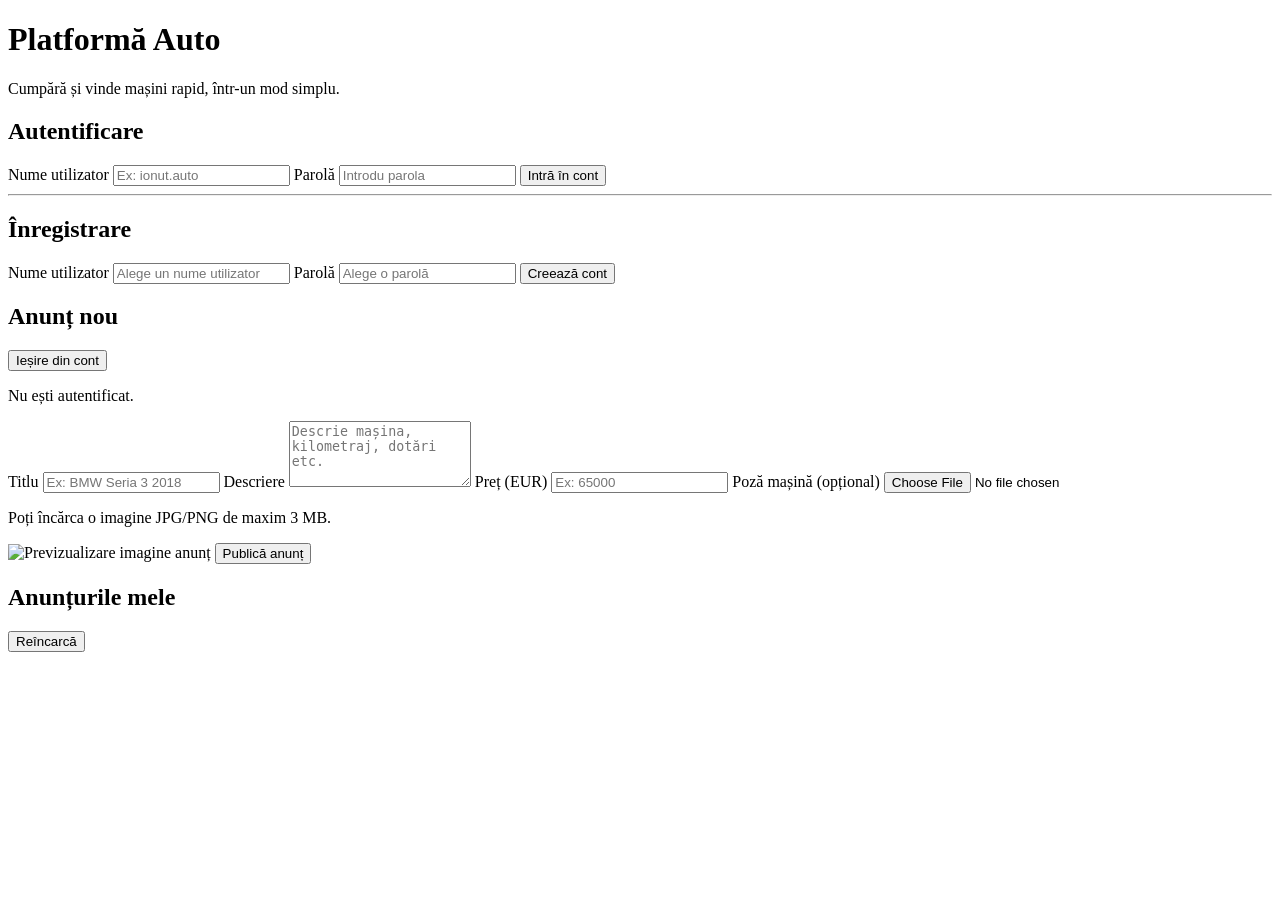
==== src/main/resources/static/index.html @ 73249b60 "first commit" ====
<!DOCTYPE html>
<html lang="ro">
<head>
    <meta charset="UTF-8">
    <meta name="viewport" content="width=device-width, initial-scale=1.0">
    <title>Platformă Auto</title>
    <link rel="stylesheet" href="/styles.css">
</head>
<body>
<div class="pagina">
    <header class="hero">
        <h1>Platformă Auto</h1>
        <p>Cumpără și vinde mașini rapid, într-un mod simplu.</p>
    </header>

    <main class="grid-principal">
        <section id="cardAutentificare" class="card card-autentificare">
            <h2>Autentificare</h2>
            <p id="mesajAuth" class="mesaj-auth"></p>
            <form id="loginForm" class="formular">
                <label for="loginUsername">Nume utilizator</label>
                <input id="loginUsername" name="username" type="text" placeholder="Ex: ionut.auto" required>

                <label for="loginPassword">Parolă</label>
                <input id="loginPassword" name="password" type="password" placeholder="Introdu parola" required>

                <button type="submit">Intră în cont</button>
            </form>

            <hr>

            <h2>Înregistrare</h2>
            <form id="registerForm" class="formular">
                <label for="registerUsername">Nume utilizator</label>
                <input id="registerUsername" name="username" type="text" placeholder="Alege un nume utilizator" required>

                <label for="registerPassword">Parolă</label>
                <input id="registerPassword" name="password" type="password" placeholder="Alege o parolă" required>

                <button type="submit" class="btn-secundar">Creează cont</button>
            </form>
        </section>

        <section id="cardAnuntNou" class="card ascuns">
            <div class="header-card">
                <h2>Anunț nou</h2>
                <button id="logoutBtn" class="btn-ghost ascuns" type="button">Ieșire din cont</button>
            </div>

            <p id="statusAutentificare" class="status">Nu ești autentificat.</p>

            <form id="adForm" class="formular">
                <label for="titlu">Titlu</label>
                <input id="titlu" name="titlu" type="text" placeholder="Ex: BMW Seria 3 2018" required>

                <label for="descriere">Descriere</label>
                <textarea id="descriere" name="descriere" rows="4" placeholder="Descrie mașina, kilometraj, dotări etc." required></textarea>

                <label for="pret">Preț (EUR)</label>
                <input id="pret" name="pret" type="number" min="1" step="0.01" placeholder="Ex: 65000" required>

                <label for="imagineFisier">Poză mașină (opțional)</label>
                <input id="imagineFisier" name="imagineFisier" type="file" accept="image/*">
                <p id="mesajImagine" class="text-gri mesaj-fisier">Poți încărca o imagine JPG/PNG de maxim 3 MB.</p>
                <img id="previewImagine" class="preview-imagine ascuns" alt="Previzualizare imagine anunț">

                <button type="submit">Publică anunț</button>
            </form>
        </section>
    </main>

    <section id="cardAnunturi" class="card card-lista ascuns">
        <div class="header-card">
            <h2>Anunțurile mele</h2>
            <button id="refreshBtn" class="btn-secundar" type="button">Reîncarcă</button>
        </div>

        <p id="mesajGlobal" class="mesaj-global"></p>
        <div id="adsContainer" class="ads-grid"></div>
    </section>
</div>

<script src="/app.js"></script>
</body>
</html>
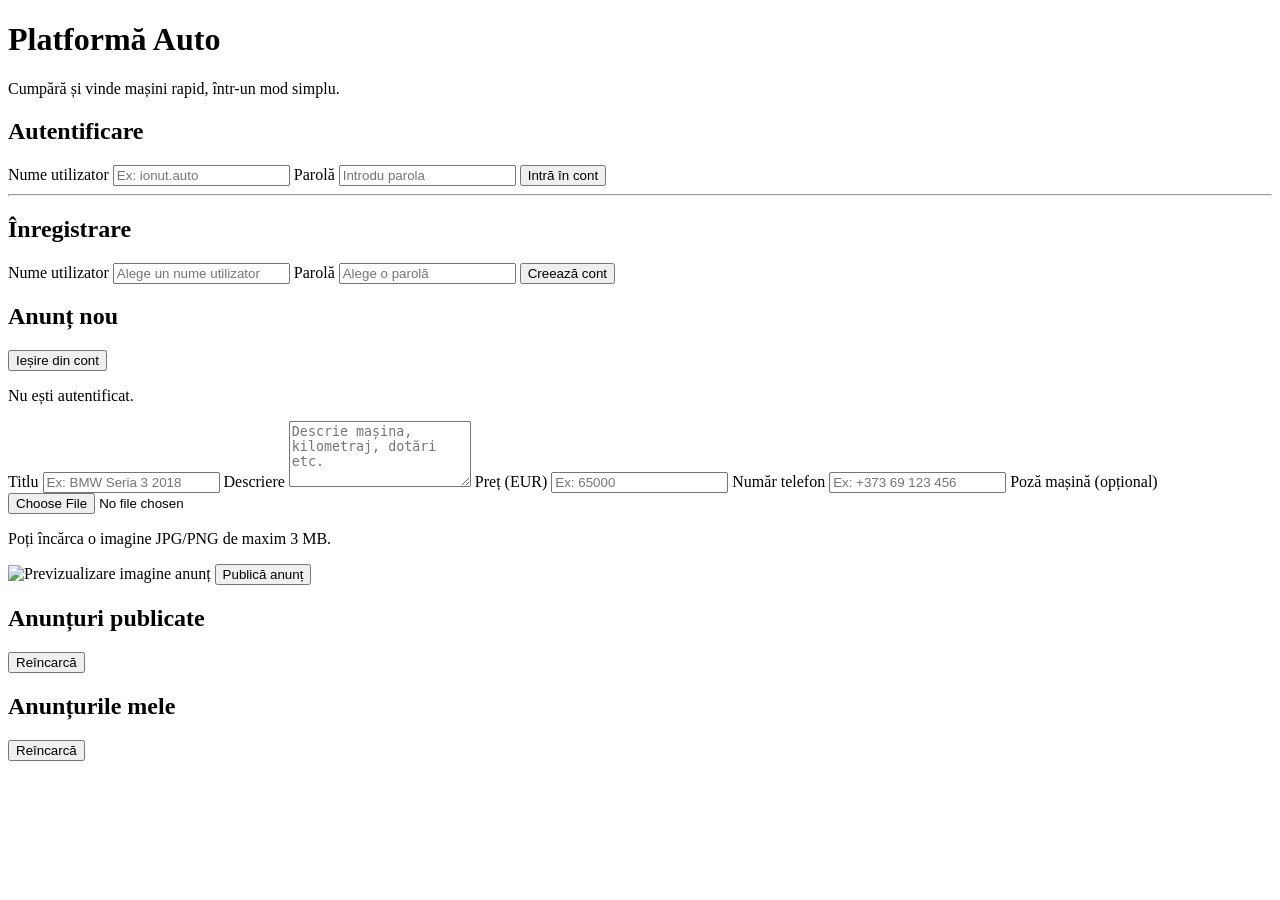
==== commit 83926fd9: "second" ====
--- a/src/main/resources/static/index.html
+++ b/src/main/resources/static/index.html
@@ -59,6 +59,9 @@
                 <label for="pret">Preț (EUR)</label>
                 <input id="pret" name="pret" type="number" min="1" step="0.01" placeholder="Ex: 65000" required>
 
+                <label for="nrTelefon">Număr telefon</label>
+                <input id="nrTelefon" name="nrTelefon" type="text" placeholder="Ex: +373 69 123 456" required>
+
                 <label for="imagineFisier">Poză mașină (opțional)</label>
                 <input id="imagineFisier" name="imagineFisier" type="file" accept="image/*">
                 <p id="mesajImagine" class="text-gri mesaj-fisier">Poți încărca o imagine JPG/PNG de maxim 3 MB.</p>
@@ -68,6 +71,16 @@
             </form>
         </section>
     </main>
+
+    <section id="cardAnunturiPublice" class="card card-lista">
+        <div class="header-card">
+            <h2>Anunțuri publicate</h2>
+            <button id="refreshPublicBtn" class="btn-secundar" type="button">Reîncarcă</button>
+        </div>
+
+        <p id="mesajPublic" class="mesaj-global"></p>
+        <div id="adsPublicContainer" class="ads-grid"></div>
+    </section>
 
     <section id="cardAnunturi" class="card card-lista ascuns">
         <div class="header-card">
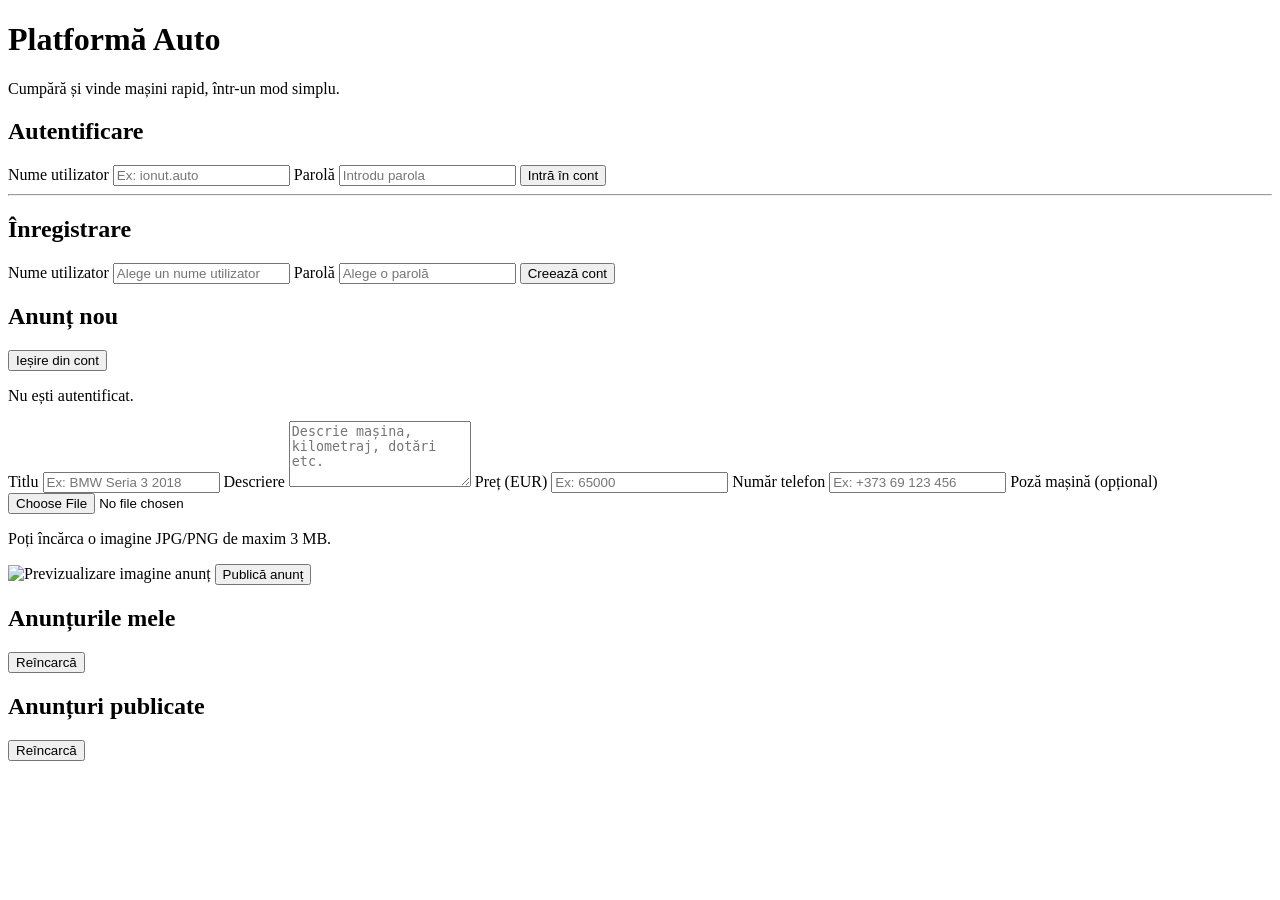
==== commit 31261143: "version 3" ====
--- a/src/main/resources/static/index.html
+++ b/src/main/resources/static/index.html
@@ -72,6 +72,16 @@
         </section>
     </main>
 
+    <section id="cardAnunturi" class="card card-lista ascuns">
+        <div class="header-card">
+            <h2>Anunțurile mele</h2>
+            <button id="refreshBtn" class="btn-secundar" type="button">Reîncarcă</button>
+        </div>
+
+        <p id="mesajGlobal" class="mesaj-global"></p>
+        <div id="adsContainer" class="ads-grid"></div>
+    </section>
+
     <section id="cardAnunturiPublice" class="card card-lista">
         <div class="header-card">
             <h2>Anunțuri publicate</h2>
@@ -81,16 +91,6 @@
         <p id="mesajPublic" class="mesaj-global"></p>
         <div id="adsPublicContainer" class="ads-grid"></div>
     </section>
-
-    <section id="cardAnunturi" class="card card-lista ascuns">
-        <div class="header-card">
-            <h2>Anunțurile mele</h2>
-            <button id="refreshBtn" class="btn-secundar" type="button">Reîncarcă</button>
-        </div>
-
-        <p id="mesajGlobal" class="mesaj-global"></p>
-        <div id="adsContainer" class="ads-grid"></div>
-    </section>
 </div>
 
 <script src="/app.js"></script>
